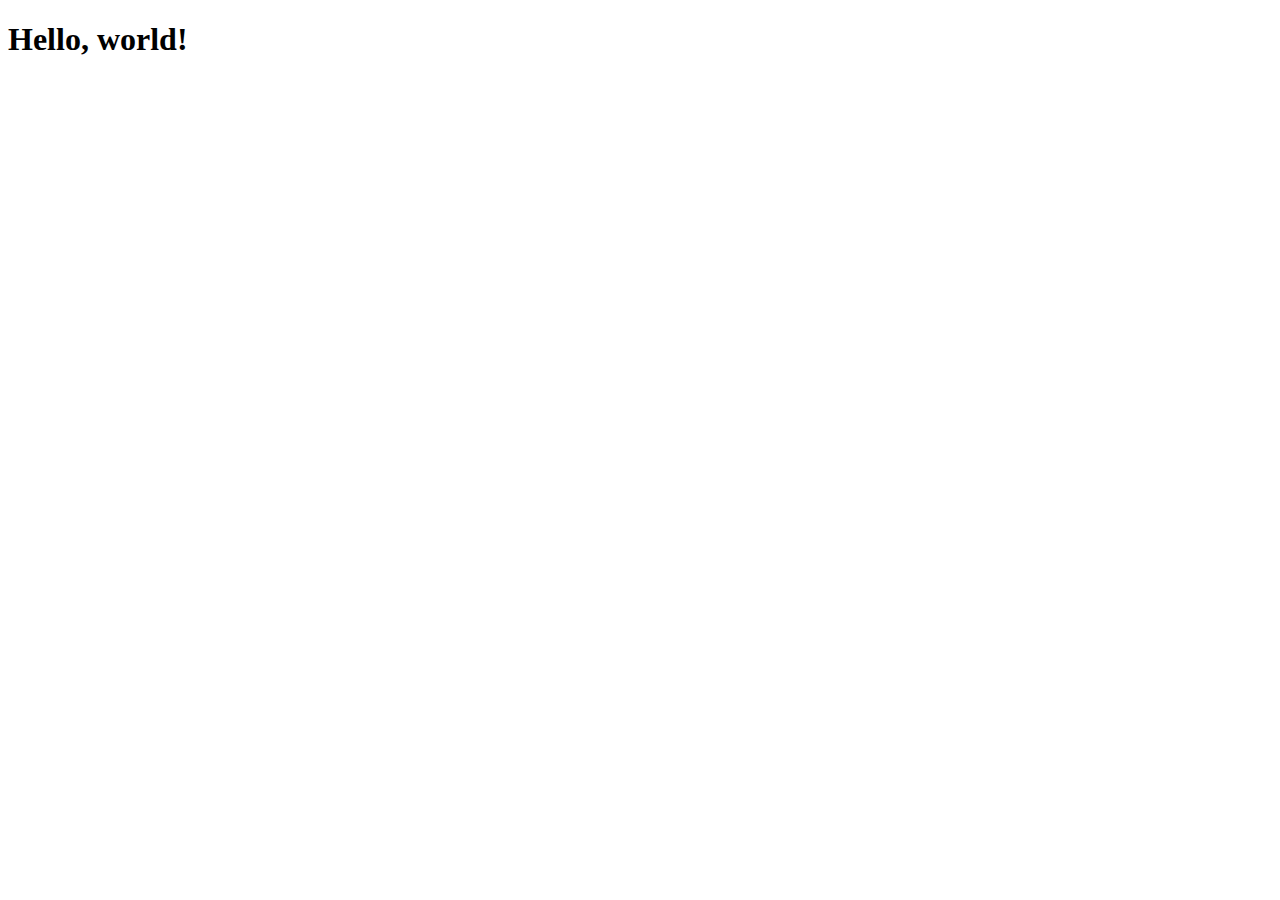
==== ejmedia/1ejmediabs/firstbsapp.html @ ccb9cbc0 "firstcommit" ====
<!DOCTYPE html>
<html lang="en">
  <head>
    <!-- Required meta tags -->
    <meta charset="utf-8">
    <meta name="viewport" content="width=device-width, initial-scale=1, shrink-to-fit=no">
    <!-- title -->
    <title>bootstrap app</title>
    <!-- Bootstrap CSS -->
    <link rel="stylesheet" href="https://maxcdn.bootstrapcdn.com/bootstrap/4.0.0-beta/css/bootstrap.min.css" integrity="sha384-/Y6pD6FV/Vv2HJnA6t+vslU6fwYXjCFtcEpHbNJ0lyAFsXTsjBbfaDjzALeQsN6M" crossorigin="anonymous">
  </head>
  <body>
    <h1>Hello, world!</h1>

    <!-- Optional JavaScript -->
    <!-- jQuery first, then Popper.js, then Bootstrap JS -->
    <script src="https://code.jquery.com/jquery-3.2.1.slim.min.js" integrity="sha384-KJ3o2DKtIkvYIK3UENzmM7KCkRr/rE9/Qpg6aAZGJwFDMVNA/GpGFF93hXpG5KkN" crossorigin="anonymous"></script>
    <script src="https://cdnjs.cloudflare.com/ajax/libs/popper.js/1.11.0/umd/popper.min.js" integrity="sha384-b/U6ypiBEHpOf/4+1nzFpr53nxSS+GLCkfwBdFNTxtclqqenISfwAzpKaMNFNmj4" crossorigin="anonymous"></script>
    <script src="https://maxcdn.bootstrapcdn.com/bootstrap/4.0.0-beta/js/bootstrap.min.js" integrity="sha384-h0AbiXch4ZDo7tp9hKZ4TsHbi047NrKGLO3SEJAg45jXxnGIfYzk4Si90RDIqNm1" crossorigin="anonymous"></script>
  </body>
</html>
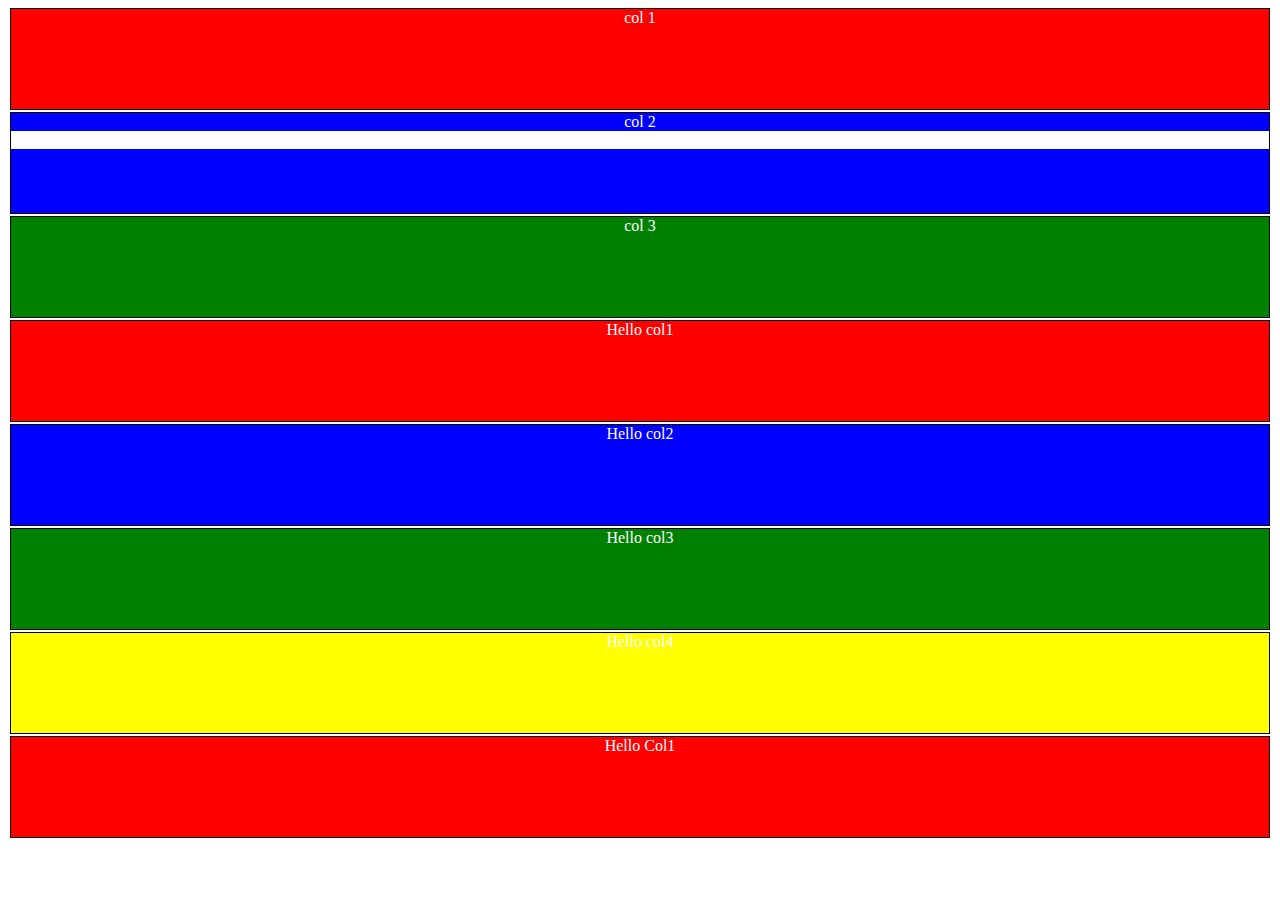
==== commit bd2d58f8: "update" ====
--- a/ejmedia/1ejmediabs/firstbsapp.html
+++ b/ejmedia/1ejmediabs/firstbsapp.html
@@ -1,6 +1,7 @@
 <!DOCTYPE html>
 <html lang="en">
-  <head>
+
+<head>
     <!-- Required meta tags -->
     <meta charset="utf-8">
     <meta name="viewport" content="width=device-width, initial-scale=1, shrink-to-fit=no">
@@ -8,14 +9,71 @@
     <title>bootstrap app</title>
     <!-- Bootstrap CSS -->
     <link rel="stylesheet" href="https://maxcdn.bootstrapcdn.com/bootstrap/4.0.0-beta/css/bootstrap.min.css" integrity="sha384-/Y6pD6FV/Vv2HJnA6t+vslU6fwYXjCFtcEpHbNJ0lyAFsXTsjBbfaDjzALeQsN6M" crossorigin="anonymous">
-  </head>
-  <body>
-    <h1>Hello, world!</h1>
+    <link rel='stylesheet' href='./css/stylesheet.css' />
+</head>
+
+<body>
+    <div class='container'>
+        <div class='row'>
+            <div class='col-md-3 col-sm-push-4'>
+                <div class='col1'>
+                    col 1
+                </div>
+            </div>
+            <div class='col-md-6'>
+                <div class='col2'>
+                    col 2
+                    <div class='row'>
+                        <div class='col-md-4'>
+                            Hellow inner grid
+                        </div>
+                    </div>
+                </div>
+            </div>
+            <div class='col-md-3'>
+                <div class='col3'>
+                    col 3
+                </div>
+            </div>
+        </div>
+
+        <div class='row'>
+            <div class='col-md-3'>
+                <div class='row2Col1'>
+                    Hello col1
+                </div>
+            </div>
+            <div class='col-md-3'>
+                <div class='row2Col2'>
+                    Hello col2
+                </div>
+            </div>
+            <div class='col-md-3'>
+                <div class='row2Col3'>
+                    Hello col3
+                </div>
+            </div>
+            <div class='col-md-3'>
+                <div class='row2Col4'>
+                    Hello col4
+                </div>
+            </div>
+        </div>
+
+        <div class='row'>
+            <div class='col-md-3 invisible'>
+                <div class='row3Col1'>
+                    Hello Col1
+                </div>
+            </div>
+        </div>
+    </div>
 
     <!-- Optional JavaScript -->
     <!-- jQuery first, then Popper.js, then Bootstrap JS -->
     <script src="https://code.jquery.com/jquery-3.2.1.slim.min.js" integrity="sha384-KJ3o2DKtIkvYIK3UENzmM7KCkRr/rE9/Qpg6aAZGJwFDMVNA/GpGFF93hXpG5KkN" crossorigin="anonymous"></script>
     <script src="https://cdnjs.cloudflare.com/ajax/libs/popper.js/1.11.0/umd/popper.min.js" integrity="sha384-b/U6ypiBEHpOf/4+1nzFpr53nxSS+GLCkfwBdFNTxtclqqenISfwAzpKaMNFNmj4" crossorigin="anonymous"></script>
     <script src="https://maxcdn.bootstrapcdn.com/bootstrap/4.0.0-beta/js/bootstrap.min.js" integrity="sha384-h0AbiXch4ZDo7tp9hKZ4TsHbi047NrKGLO3SEJAg45jXxnGIfYzk4Si90RDIqNm1" crossorigin="anonymous"></script>
-  </body>
+</body>
+
 </html>
--- a/ejmedia/1ejmediabs/css/stylesheet.css
+++ b/ejmedia/1ejmediabs/css/stylesheet.css
@@ -0,0 +1,75 @@
+.row{
+    background-color: white;
+}
+
+.col1{
+    color:white;
+    text-align:center;
+    border:1px solid black;
+    margin:2px;
+    background-color:red;
+    min-height:100px;
+}
+
+.col2{
+    color:white;
+    text-align:center;
+    border:1px solid black;
+    margin:2px;
+    background-color:blue;
+    min-height:100px;
+}
+
+.col3{
+    color:white;
+    text-align:center;
+    border:1px solid black;
+    margin:2px;
+    background-color:green;
+    min-height:100px;
+}
+
+.row2Col1{
+    color:white;
+    text-align:center;
+    border:1px solid black;
+    margin:2px;
+    background-color:red;
+    min-height:100px;
+}
+
+.row2Col2{
+    color:white;
+    text-align:center;
+    border:1px solid black;
+    margin:2px;
+    background-color:blue;
+    min-height:100px;
+}
+
+.row2Col3{
+    color:white;
+    text-align:center;
+    border:1px solid black;
+    margin:2px;
+    background-color:green;
+    min-height:100px;
+}
+
+.row2Col4{
+    color:white;
+    text-align:center;
+    border:1px solid black;
+    margin:2px;
+    background-color:yellow;
+    min-height:100px;
+}
+
+.row3Col1{
+    color:white;
+    text-align:center;
+    border:1px solid black;
+    margin:2px;
+    background-color:red;
+    min-height:100px;
+}
